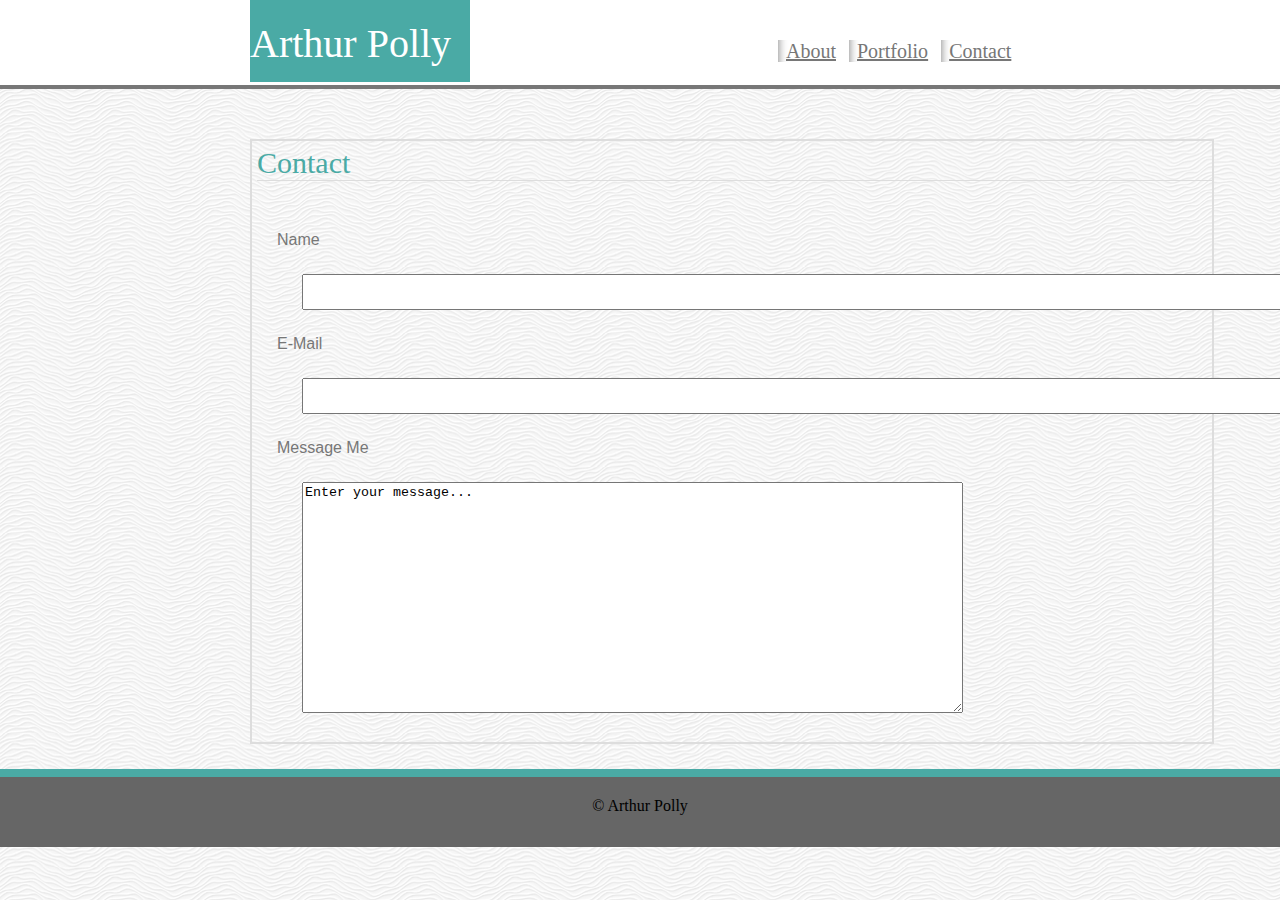
==== contact.html @ 75cd5bf4 "Unit 1 code" ====
<!DOCTYPE html>

<html>
    <head>
        <link rel="stylesheet" href="styles.css">
        <link rel="shortcut icon" type="img/jpg" href="https://pbs.twimg.com/profile_images/1100587055/logo_groot.jpg">
                <title>AP Portfolio</title>     
    </head>

    <body>

        <!--Main Header Section-->
<div class="main-header">
            <header class="name-color">
                    Arthur Polly 
                    </header>
    
        <!--Nav Section-->
                    <nav class="links">
                         <a href="index.html">About</a>
                         <a href="portfolio.html">Portfolio</a> 
                         <a href="contact.html">Contact</a>
                    </nav>
                </div>
        <!--Form Section-->

                <div class="form-content wrapper">

                    <div>
                    <section class="port-title">
                          Contact
                        </section>
                    </div>

                    <div>
                    <form action="contact.html">

                        <p>Name</p>
                            <input class="blank-input" type="text" name="Name" size="125" maxlength="125"/>

                    </form>
                </div>

                <div>
                    <form action="contact.html">
                        <p>E-Mail</p>
                        <input class="blank-input" type="text" name="E-Mail" size="125" maxlength="125"/>

                    </form>
                </div>

                <div>
                    <form action="contact.html">
                        <p>Message Me</p>
                        <textarea  class="blank-input blank-message" name="Message Me" cols="80" rows="10">Enter your message...</textarea>
                    </form>
                </div>
</div>

<!--Footer Section-->
                    
    <footer class="footer push">

        <small>
            &copy Arthur Polly
        </small>
    </footer>
                


    </body>
</html>
---- styles.css ----
/* http://meyerweb.com/eric/tools/css/reset/ 
   v2.0 | 20110126
   License: none (public domain)
*/

html, body, div, span, applet, object, iframe,
h1, h2, h3, h4, h5, h6, p, blockquote, pre,
a, abbr, acronym, address, big, cite, code,
del, dfn, em, img, ins, kbd, q, s, samp,
small, strike, strong, sub, sup, tt, var,
b, u, i, center,
dl, dt, dd, ol, ul, li,
fieldset, form, label, legend,
table, caption, tbody, tfoot, thead, tr, th, td,
article, aside, canvas, details, embed, 
figure, figcaption, footer, header, hgroup, 
menu, nav, output, ruby, section, summary,
time, mark, audio, video {
	margin: 0;
	padding: 0;
	border: 0;
	font-size: 100%;
	font: inherit;
	vertical-align: baseline;

	}

.main-content-width {
	width: 960px;
	
	
}

body,
html{

	height:80%;
	background-image: url("white-waves.png");
}


.main-header{
	color: #fff;
	font-size: 40px;
	background: white;
	padding: 0px 0px 0px 250px;
	margin-bottom: 50px;
	border-bottom: 4px solid #777;
	display: flex;

}

.name-color {
	background: #4aaaa5;
	padding: 20px 0 15px 0;
	width: 220px;
	margin-bottom: 3px;
}
 
.links {
	font-size: 20px;
	margin-left: 300px;
	padding-bottom: 10px;
	padding-top: 40px;
}

a {
	color: #777;
}

a:hover{
	color: #4aaaa5;
}

a{
    width: 60%;
    padding-left: .5rem;
    margin-left: .5rem;
    box-shadow: inset  10px 0 10px -10px #777;
}

.main-content {
	border: 2px solid #ddd;
	margin: 25px 25px  100px 260px;
}
.title-size {
	font-size: 40px;
}

section {
	font-family: Georgia, 'Times New Roman', Times, serif;
	color: #4aaaa5;
	margin-left: 20px;
}
p {
	font-family: Arial, Helvetica, sans-serif;
	margin: 25px 25px 25px 25px;
	color: #777
}

.img-size {
	height: 200px;
	width: 200px;
	border: 2px solid #4aaaa5;
}

.img-floatleft {
float: left;
margin: 5px 20px 2px 20px;
}


.footer,
.push
{

	height: 50px;
    text-align: center;
    background: #666;
	border-top: 8px solid #4aaaa5;
	padding-top: 20px;

}

.wrapper {

	min-height: 100%;
	margin-bottom: 100px;

}

.port-title {
	font-size: 30px;
	margin: 5px 0px 50px 5px;
	border-bottom: 1px solid #ddd;
}

.container {
	margin-left: 225px;
	margin-right: 300px;
	padding-left: 10px;
	border: 1px solid #ddd;
}

.img-one {
	margin: 0px 0px 10px 35px;
}


.img-two {
	margin: 0px 0px 10px 35px;
}

.img-three {
	
	margin: 0px 0px 35px 35px;
}

.img-four {
	margin: 0px 0px 10px 35px;
	
}

.img-five {
	margin: 0px 0px 10px 35px;
}

.blank-input {
	margin: 0px 0px 0px 50px;
	height: 30px;
}

.blank-message {
	height: 225px;
}


.form-content {
	border: 2px solid #ddd;
	margin: 25px 25px 25px 250px;
	padding-bottom: 25px;
	width: 960px;

}
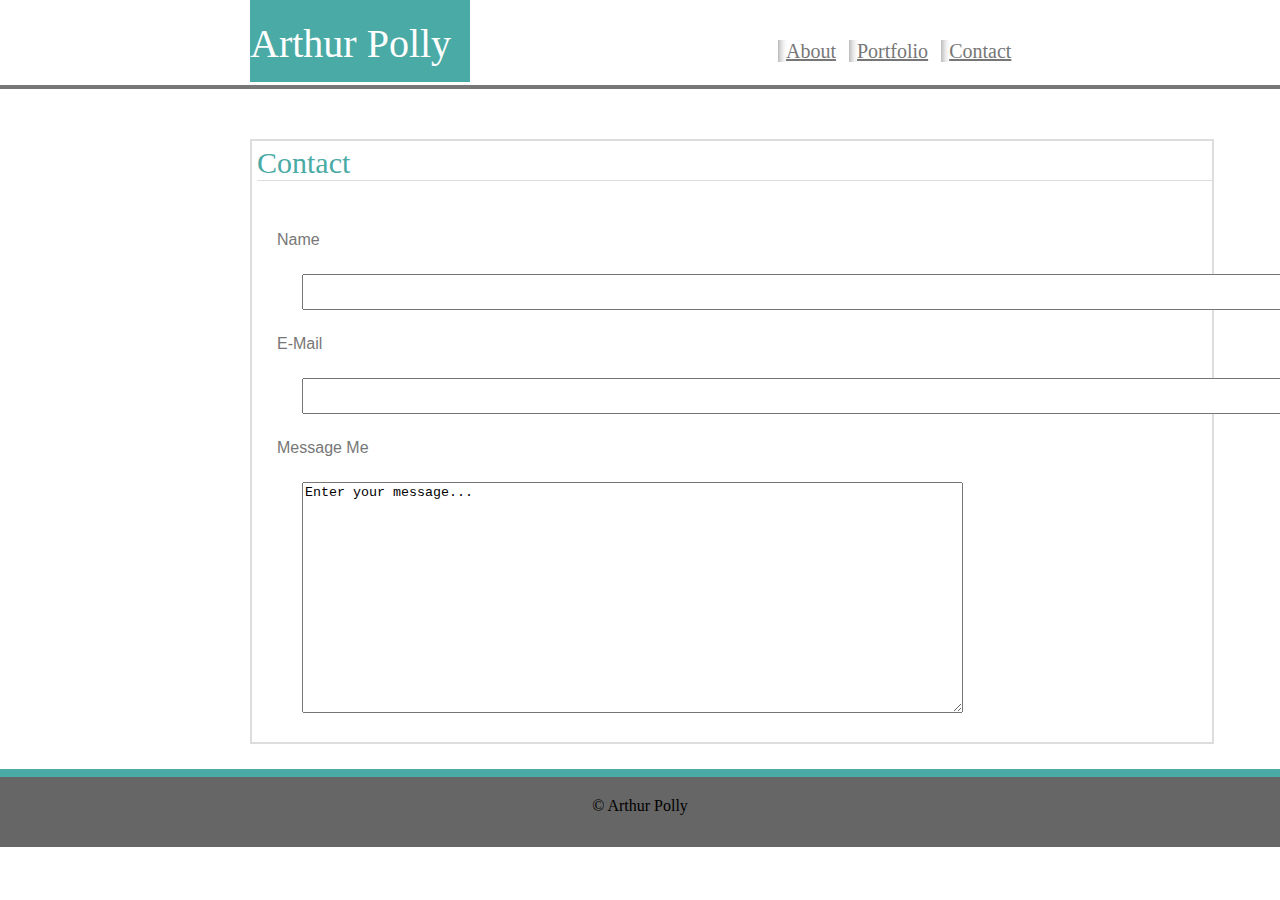
==== commit d7659f3e: "Update contact.html" ====
--- a/contact.html
+++ b/contact.html
@@ -2,7 +2,7 @@
 
 <html>
     <head>
-        <link rel="stylesheet" href="styles.css">
+        <link rel="stylesheet" href="assets/css/styles.css">
         <link rel="shortcut icon" type="img/jpg" href="https://pbs.twimg.com/profile_images/1100587055/logo_groot.jpg">
                 <title>AP Portfolio</title>     
     </head>
@@ -75,4 +75,4 @@
 
        
 
-      +      
--- a/assets/css/styles.css
+++ b/assets/css/styles.css
@@ -0,0 +1,184 @@
+/* http://meyerweb.com/eric/tools/css/reset/ 
+   v2.0 | 20110126
+   License: none (public domain)
+*/
+
+html, body, div, span, applet, object, iframe,
+h1, h2, h3, h4, h5, h6, p, blockquote, pre,
+a, abbr, acronym, address, big, cite, code,
+del, dfn, em, img, ins, kbd, q, s, samp,
+small, strike, strong, sub, sup, tt, var,
+b, u, i, center,
+dl, dt, dd, ol, ul, li,
+fieldset, form, label, legend,
+table, caption, tbody, tfoot, thead, tr, th, td,
+article, aside, canvas, details, embed, 
+figure, figcaption, footer, header, hgroup, 
+menu, nav, output, ruby, section, summary,
+time, mark, audio, video {
+	margin: 0;
+	padding: 0;
+	border: 0;
+	font-size: 100%;
+	font: inherit;
+	vertical-align: baseline;
+
+	}
+
+.main-content-width {
+	width: 960px;
+	
+	
+}
+
+body,
+html{
+
+	height:80%;
+	background-image: url("white-waves.png");
+}
+
+
+.main-header{
+	color: #fff;
+	font-size: 40px;
+	background: white;
+	padding: 0px 0px 0px 250px;
+	margin-bottom: 50px;
+	border-bottom: 4px solid #777;
+	display: flex;
+
+}
+
+.name-color {
+	background: #4aaaa5;
+	padding: 20px 0 15px 0;
+	width: 220px;
+	margin-bottom: 3px;
+}
+ 
+.links {
+	font-size: 20px;
+	margin-left: 300px;
+	padding-bottom: 10px;
+	padding-top: 40px;
+}
+
+a {
+	color: #777;
+}
+
+a:hover{
+	color: #4aaaa5;
+}
+
+a{
+    width: 60%;
+    padding-left: .5rem;
+    margin-left: .5rem;
+    box-shadow: inset  10px 0 10px -10px #777;
+}
+
+.main-content {
+	border: 2px solid #ddd;
+	margin: 25px 25px  100px 260px;
+}
+.title-size {
+	font-size: 40px;
+}
+
+section {
+	font-family: Georgia, 'Times New Roman', Times, serif;
+	color: #4aaaa5;
+	margin-left: 20px;
+}
+p {
+	font-family: Arial, Helvetica, sans-serif;
+	margin: 25px 25px 25px 25px;
+	color: #777
+}
+
+.img-size {
+	height: 200px;
+	width: 200px;
+	border: 2px solid #4aaaa5;
+}
+
+.img-floatleft {
+float: left;
+margin: 5px 20px 2px 20px;
+}
+
+
+.footer,
+.push
+{
+
+	height: 50px;
+    text-align: center;
+    background: #666;
+	border-top: 8px solid #4aaaa5;
+	padding-top: 20px;
+
+}
+
+.wrapper {
+
+	min-height: 100%;
+	margin-bottom: 100px;
+
+}
+
+.port-title {
+	font-size: 30px;
+	margin: 5px 0px 50px 5px;
+	border-bottom: 1px solid #ddd;
+}
+
+.container {
+	margin-left: 225px;
+	margin-right: 300px;
+	padding-left: 10px;
+	border: 1px solid #ddd;
+}
+
+.img-one {
+	margin: 0px 0px 10px 35px;
+}
+
+
+.img-two {
+	margin: 0px 0px 10px 35px;
+}
+
+.img-three {
+	
+	margin: 0px 0px 35px 35px;
+}
+
+.img-four {
+	margin: 0px 0px 10px 35px;
+	
+}
+
+.img-five {
+	margin: 0px 0px 10px 35px;
+}
+
+.blank-input {
+	margin: 0px 0px 0px 50px;
+	height: 30px;
+}
+
+.blank-message {
+	height: 225px;
+}
+
+
+.form-content {
+	border: 2px solid #ddd;
+	margin: 25px 25px 25px 250px;
+	padding-bottom: 25px;
+	width: 960px;
+
+}